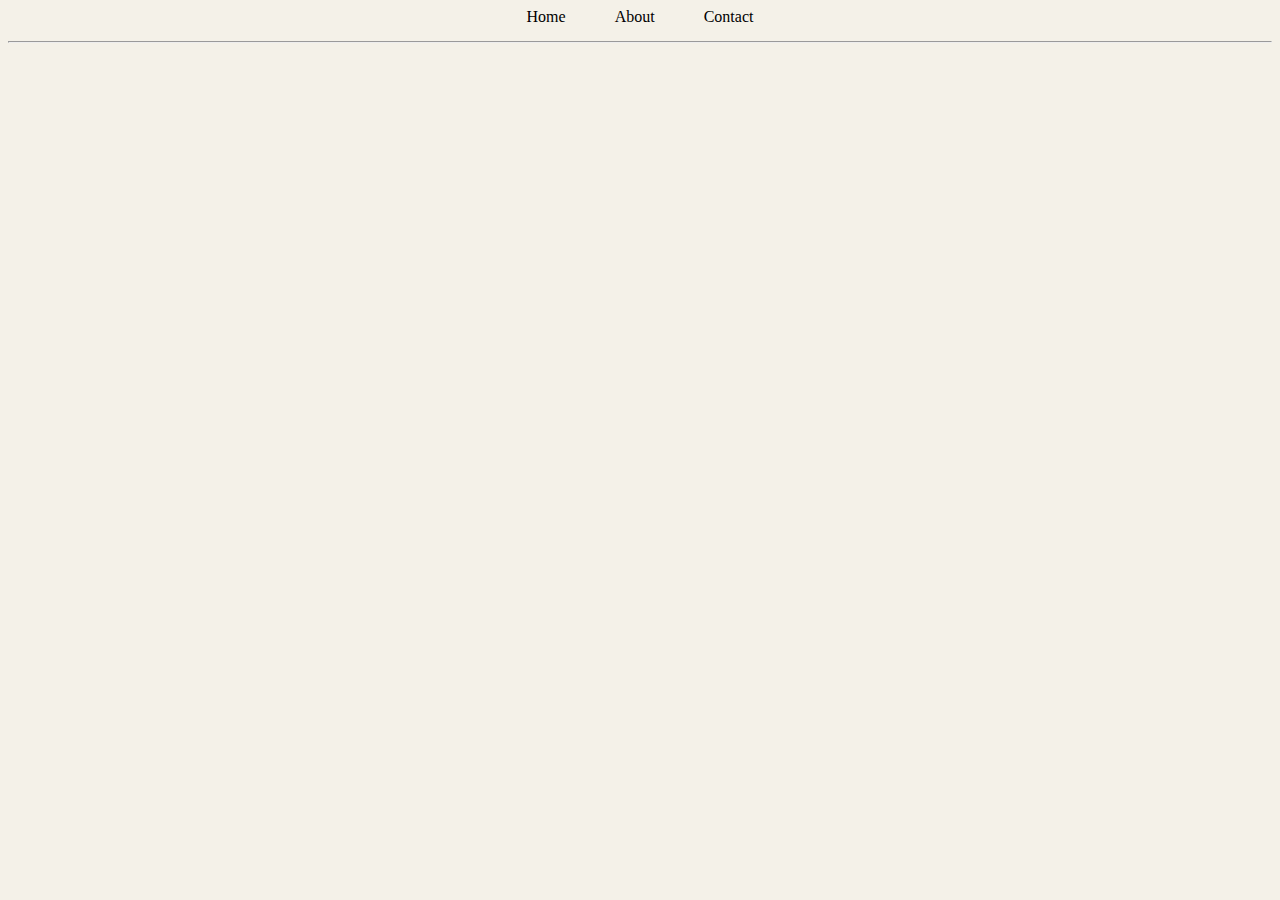
==== index.html @ cbf68a5d "Initial commit" ====
<!DOCTYPE html>
<html lang="en">
  <head>
    <meta charset="UTF-8" />
    <meta http-equiv="X-UA-Compatible" content="IE=edge" />
    <meta name="viewport" content="width=device-width, initial-scale=1.0" />

    <title>Kaganos Gaming</title>
    <link rel="stylesheet" href="style.css" />
  </head>
  <body>
    <div class="content">
      <div class="navBar">
        <a href="index.html">
          <span class="homepage">Home</span>
        </a>
        <a href="aboutUs.html">
          <span class="aboutUs">About</span>
        </a>
        <a href="contact.html">
          <span class="contact">Contact</span>
        </a>
    
      </div>
    </div>

    <hr />
   
</form>
  </body>
</html>
---- style.css ----
a{
    text-decoration: none;
color: black;

}
body{
    background-color: rgb(244, 241, 232);

   
   
}
.content{

    margin-left: 250px;
    margin-right:250px;

}
.navBar{
    text-align: center;
    margin-bottom: 15px;


}
.homepage{
padding: 15px 15px 0px 15px;
margin-right: 15px;
}

.aboutUs{
    padding: 15px 15px 0px 15px;
    margin-right: 15px;
}

.contact{
    padding: 15px 15px 0px 15px;
}
hr{
    background-color: black;
  

    
}
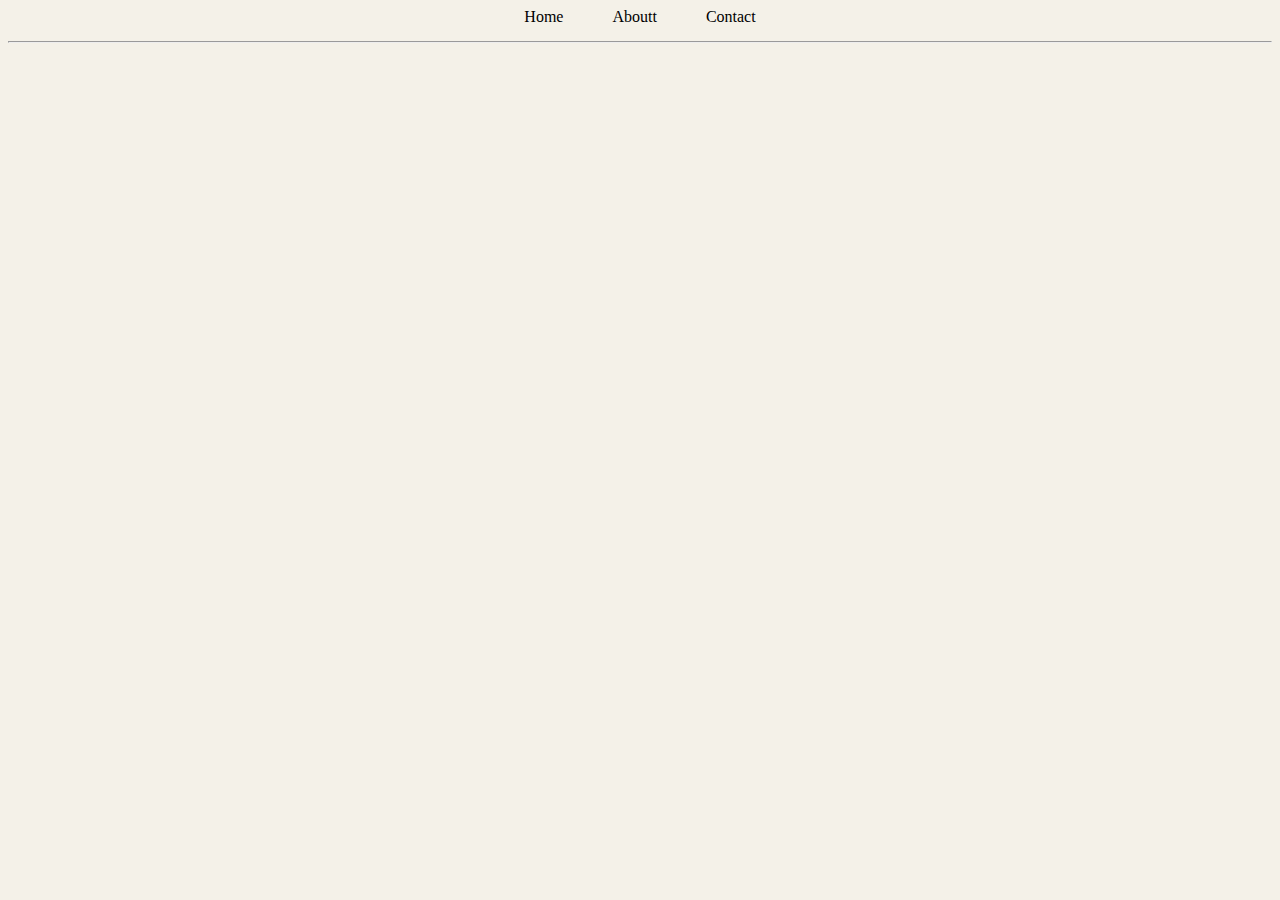
==== commit 9c4567f4: "18.satır t" ====
--- a/index.html
+++ b/index.html
@@ -15,7 +15,7 @@
           <span class="homepage">Home</span>
         </a>
         <a href="aboutUs.html">
-          <span class="aboutUs">About</span>
+          <span class="aboutUs">Aboutt</span>
         </a>
         <a href="contact.html">
           <span class="contact">Contact</span>
